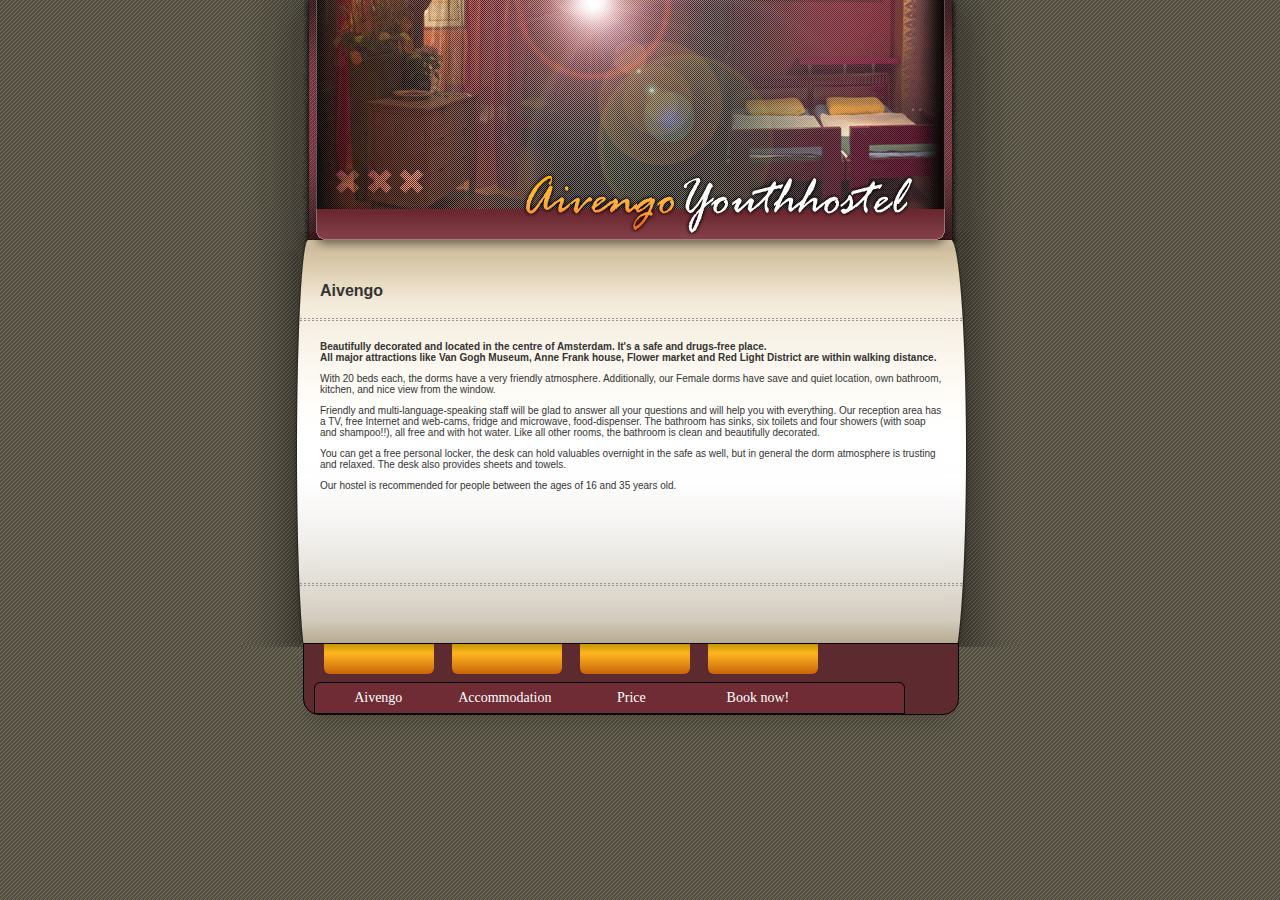
==== index.html @ 1cd05183 "first commit" ====
<!DOCTYPE html>
<html lang="nl">
<head>
    <meta charset="UTF-8" content="">
    <meta name="viewport" content="width=device-width, initial-scale=1.0">
    <meta name="keywords" content="amsterdam, youthhostel, dorms, sleep, stay, beautiful, beds, cheap, heart, location">
    <meta name="description" content="The Official Aivengo Youthhostel Website">

    <title>Aivengo Youth Hostel.com</title>
    <meta http-equiv="Content-Type" content="text/html; charset=iso-8859-1">
    <link rel="stylesheet" type="text/css" href="/style.css"/>

    <script language="javascript">
        simplePreload('images/aivengo_05.gif');

        function simplePreload() {
            let args = simplePreload.arguments;
            document.imageArray = new Array(args.length);
            for (var i = 0; i < args.length; i++) {
                document.imageArray[i] = new Image;
                document.imageArray[i].src = args[i];
            }
        }
    </script>
</head>
<body background="images/pattern.gif" leftmargin="0" topmargin="0">
<center>
    <table id="Table_01" width="1024" height="768" border="0" cellpadding="0" cellspacing="0">
        <tr>
            <td rowspan="3" width="113" height="768" background="images/pattern.gif"></td>
            <td colspan="3" background="images/aivengo_02.gif" width="779" height="209"></td>
            <td rowspan="3" width="132" height="768" background="images/pattern.gif">
            </td>
        </tr>
        <tr>
            <td background="images/aivengo_04.jpg" width="76" height="434"></td>
            <td background="images/aivengo_05.gif">
                <iframe name="tekst" width="628" height="434" frameborder="0" src="aivengo.htm" scrolling="no"
                        hspace="0" vspace="0" marginheight="0" marginwidth="0"></iframe>
            </td>
            <td background="images/aivengo_06.jpg" width="75" height="434"></td>
        </tr>
        <tr>
            <td colspan="3" style="position: relative">
                <div class="parent-ticket">
                    <div class="bottom-ticket">
                        <div style="width: 84%; position: relative;">
                            <div class="child-l-g">
                                <div class="linear-g" id="linear-g-1"></div>
                                <div class="linear-g" id="linear-g-2"></div>
                                <div class="linear-g" id="linear-g-3"></div>
                                <div class="linear-g" id="linear-g-4"></div>
                            </div>
                        </div>
                    </div>
                    <div class="bottom-link">
                        <div class="ticket-link">
                            <a id="ticket-l-1" href="/"><p>Aivengo</p></a>
                            <a id="ticket-l-2" href="/accommodation.htm"><p>Accommodation</p></a>
                            <a id="ticket-l-3" href="/price.htm"><p>Price</p></a>
                            <a id="ticket-l-4" href="#"><p>Book now!</p></a>
                        </div>
                    </div>
                </div>

                <object classid="clsid:D27CDB6E-AE6D-11cf-96B8-444553540000"
                        codebase="https://download.macromedia.com/pub/shockwave/cabs/flash/swflash.cab#version=6,0,29,0"
                        width="779" height="125">
                    <param name="movie" value="aivengo_menu.swf">
                    <param name="quality" value="high">
                </object>
            </td>
        </tr>
    </table>
</center>
<!-- Start of StatCounter Code -->
<script type="text/javascript" language="javascript">
    var sc_project = 738005;
    var sc_invisible = 1;
    var sc_partition = 6;
    var sc_security = "d60ea286";
</script>
<script type="text/javascript" language="javascript" src="/counter.js"></script>
<noscript>
    <a href="https://www.statcounter.com/" target="_blank">
        <img
            src="https://c7.statcounter.com/counter.php?sc_project=738005&amp;java=0&amp;security=d60ea286&amp;invisible=1"
            alt="free hit counter javascript" border="0">
    </a>
</noscript>
<!-- End of StatCounter Code -->
</body>
</html>
---- style.css ----
.parent-ticket {
    position: absolute;
    top: -4px;
    background: #5d2a30;
    margin: 0 62px;
    width: 654px;
    border: 1px solid #000000;
    border-bottom-left-radius: 1rem;
    border-bottom-right-radius: 1rem;
    --tw-shadow: 0 20px 25px -5px rgba(0, 0, 0, 0.1), 0 10px 10px -5px rgba(0, 0, 0, 0.04);
    box-shadow: var(--tw-ring-offset-shadow, 0 0 #0000), var(--tw-ring-shadow, 0 0 #0000), var(--tw-shadow);
}

.bottom-ticket {
    width: 90%;
    height: 70px;
    border-bottom-right-radius: 0.375rem;
    border-bottom-left-radius: 0.375rem;
    margin-right: 100px;
}

.child-l-g {
    position: absolute;
    width: 100%;
    top: 0;
    display: flex;
    justify-content: space-between;
    margin-left: 20px;
}

.child-l-g > div {
    width: 110px;
    height: 30px;
}

.linear-g {
    background: linear-gradient(0deg, rgba(201, 101, 8, 1) 0%, rgba(254, 182, 33, 1) 70%, rgba(196, 148, 5, 1) 100%);
    height: 30px;
    border-bottom-right-radius: 0.375rem;
    border-bottom-left-radius: 0.375rem;
}

.bottom-link {
    position: absolute;
    width: 90%;
    bottom: 0;
    margin: 0 10px;
    height: 30px;
    background: #6f2c35;
    border: 1px solid;
    border-top-right-radius: 0.375rem;
    border-top-left-radius: 0.375rem;
}

.ticket-link {
    width: 86%;
    display: flex;
    justify-content: space-between;
    height: 100%;
}

.ticket-link a {
    color: white;
    text-decoration-line: none;
    margin: auto;
    font-size: 14px;
    width: 110px;
}

.ticket-link a p {
    text-align: center;
    margin: 0 !important;
}

.ticket-link a :hover {
    color: #ff9f03;
}
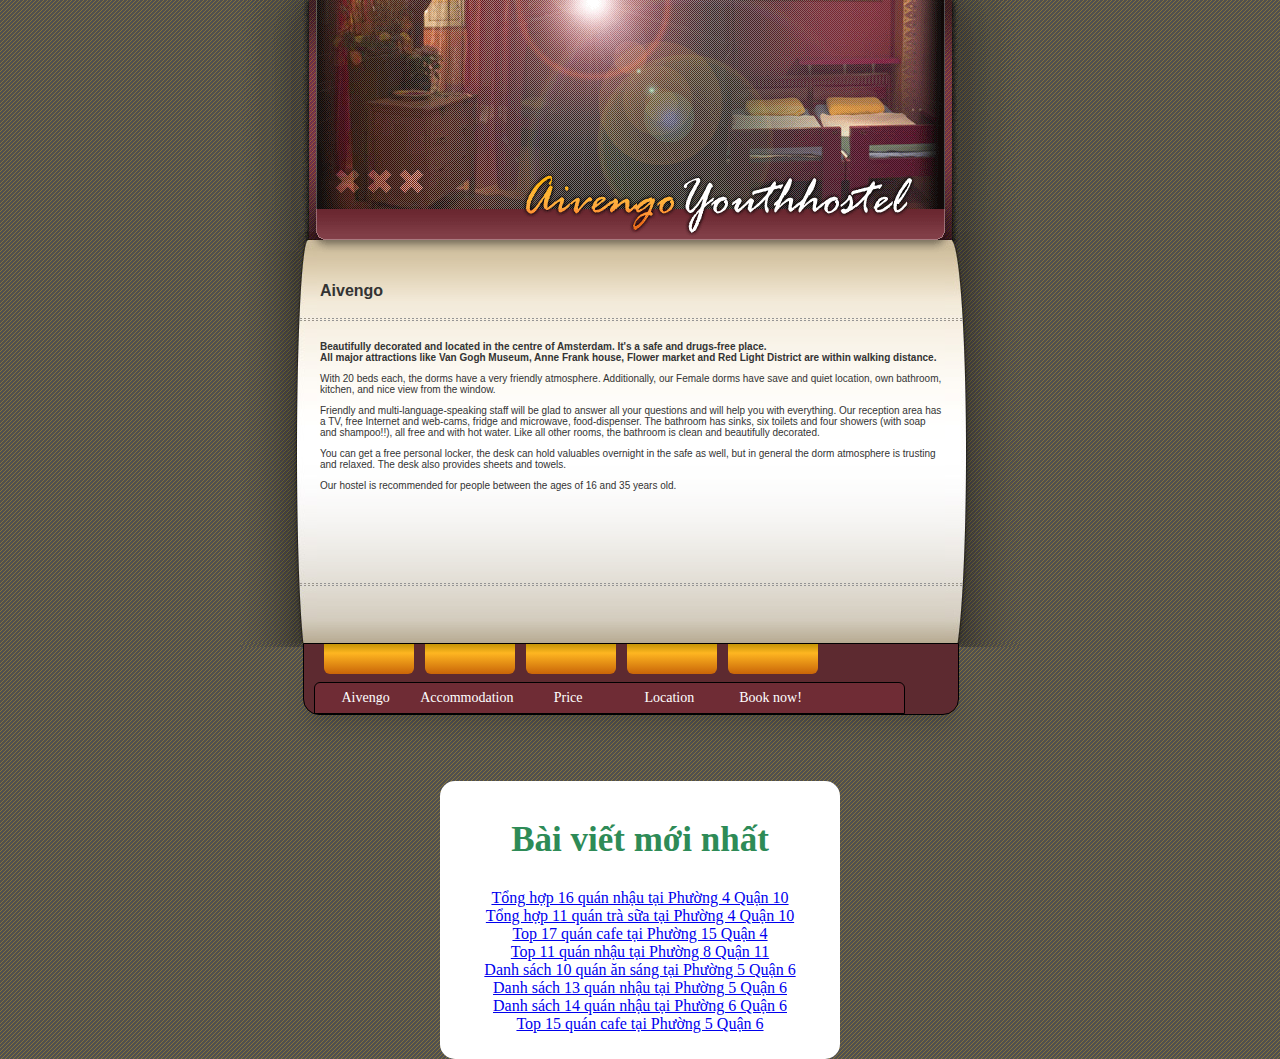
==== commit 741cdd2b: "blog" ====
--- a/index.html
+++ b/index.html
@@ -9,6 +9,50 @@
     <title>Aivengo Youth Hostel.com</title>
     <meta http-equiv="Content-Type" content="text/html; charset=iso-8859-1">
     <link rel="stylesheet" type="text/css" href="/style.css"/>
+
+    <style type="text/css">
+
+        .dropdown {
+            position: relative;
+            display: inline-block;
+        }
+
+        .dropdown-content {
+            display: none;
+            position: absolute;
+            margin: 0;
+            padding: 0.25rem;
+            width: 200px;
+            cursor: pointer;
+            background: #5d2a30;
+        }
+
+        .dropdown > a {
+            display: inline-block;
+            text-decoration: none;
+            position: relative;
+        }
+
+        .dropdown-content li {
+            display: block;
+            padding: 5px 10px;
+        }
+
+        .dropdown:hover .dropdown-content {
+            display: block;
+        }
+
+        .dropdown-content a {
+            display: block;
+            padding: 10px 0;
+            text-decoration: none;
+            color: white;
+        }
+
+        .dropdown-li:hover {
+            color: #a27e35 !important;
+        }
+    </style>
 
     <script language="javascript">
         simplePreload('images/aivengo_05.gif');
@@ -50,6 +94,7 @@
                                 <div class="linear-g" id="linear-g-2"></div>
                                 <div class="linear-g" id="linear-g-3"></div>
                                 <div class="linear-g" id="linear-g-4"></div>
+                                <div class="linear-g" id="linear-g-5"></div>
                             </div>
                         </div>
                     </div>
@@ -58,6 +103,12 @@
                             <a id="ticket-l-1" href="/"><p>Aivengo</p></a>
                             <a id="ticket-l-2" href="/accommodation.htm"><p>Accommodation</p></a>
                             <a id="ticket-l-3" href="/price.htm"><p>Price</p></a>
+                            <a id="ticket-l-5" href="#" class="dropdown"><p style="margin-bottom: 10px">Location</p>
+                                <ul class="dropdown-content">
+                                    <li class="dropdown-li">Ha Noi</li>
+                                    <li class="dropdown-li">TP.Ho Chi Minh</li>
+                                </ul>
+                            </a>
                             <a id="ticket-l-4" href="#"><p>Book now!</p></a>
                         </div>
                     </div>
@@ -72,6 +123,53 @@
             </td>
         </tr>
     </table>
+    <div style="width: 400px">
+        <section style="margin-top:5px; background-color: white; border-radius: 15px; padding: 10px">
+            <h2 style="color: #2E8B57; font-weight: bolder; font-size: 35px">Bài viết mới nhất</h2>
+            <ul class="list-articles" style="list-style: none; padding: 0">
+                <li class="article-item">
+                    <a href="https://amthucbinhxuyen.com/post/tong-hop-16-quan-nhau-tai-phuong-4-quan-10.p664">
+                        Tổng hợp 16 quán nhậu tại Phường 4 Quận 10
+                    </a>
+                </li>
+                <li class="article-item">
+                    <a href="https://amthucbinhxuyen.com/post/tong-hop-11-quan-tra-sua-tai-phuong-4-quan-10.p663">
+                        Tổng hợp 11 quán trà sữa tại Phường 4 Quận 10
+                    </a>
+                </li>
+                <li class="article-item">
+                    <a href="https://amthucbinhxuyen.com/post/top-17-quan-cafe-tai-phuong-15-quan-4.p662">
+                        Top 17 quán cafe tại Phường 15 Quận 4
+                    </a>
+                </li>
+                <li class="article-item">
+                    <a href="https://amthucbinhxuyen.com/post/top-11-quan-nhau-tai-phuong-8-quan-11.p661">
+                        Top 11 quán nhậu tại Phường 8 Quận 11
+                    </a>
+                </li>
+                <li class="article-item">
+                    <a href="https://amthucbinhxuyen.com/post/danh-sach-10-quan-an-sang-tai-phuong-5-quan-6.p660">
+                        Danh sách 10 quán ăn sáng tại Phường 5 Quận 6
+                    </a>
+                </li>
+                <li class="article-item">
+                    <a href="https://amthucbinhxuyen.com/post/danh-sach-13-quan-nhau-tai-phuong-5-quan-6.p659">
+                        Danh sách 13 quán nhậu tại Phường 5 Quận 6
+                    </a>
+                </li>
+                <li class="article-item">
+                    <a href="https://amthucbinhxuyen.com/post/danh-sach-14-quan-nhau-tai-phuong-6-quan-6.p658">
+                        Danh sách 14 quán nhậu tại Phường 6 Quận 6
+                    </a>
+                </li>
+                <li class="article-item">
+                    <a href="https://amthucbinhxuyen.com/post/top-15-quan-cafe-tai-phuong-5-quan-6.p657">
+                        Top 15 quán cafe tại Phường 5 Quận 6
+                    </a>
+                </li>
+            </ul>
+        </section>
+    </div>
 </center>
 <!-- Start of StatCounter Code -->
 <script type="text/javascript" language="javascript">
--- a/style.css
+++ b/style.css
@@ -30,7 +30,7 @@
 }
 
 .child-l-g > div {
-    width: 110px;
+    width: 90px;
     height: 30px;
 }
 
@@ -73,6 +73,6 @@
     margin: 0 !important;
 }
 
-.ticket-link a :hover {
+.ticket-link > a :hover {
     color: #ff9f03;
 }
